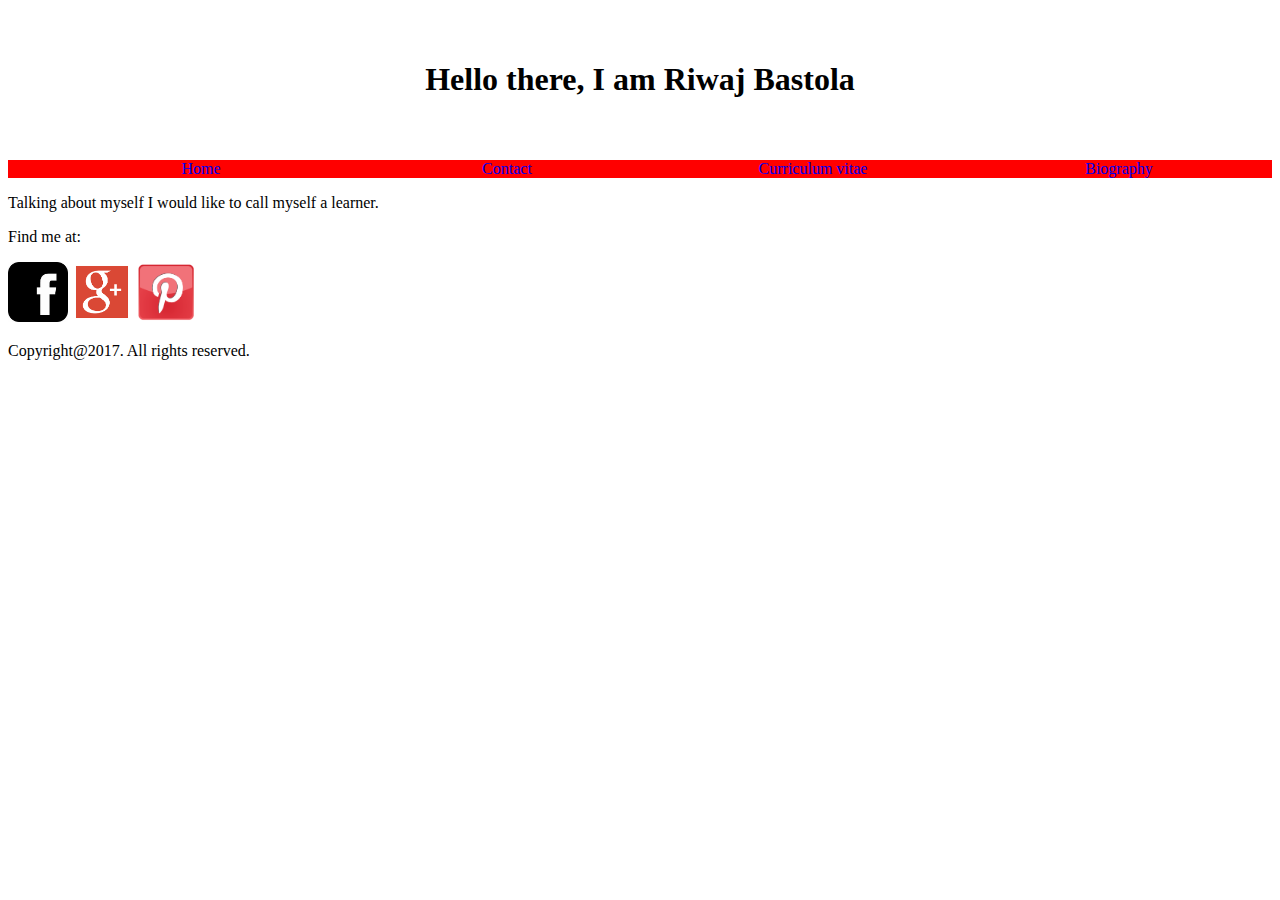
==== biography.html @ 9e95ac1c "different pages are included" ====
<!doctype html>
<html>
  <head>
    <title> My website</title>
    <h1>Hello there, I am Riwaj Bastola</h1>
    <link rel="stylesheet" href="css/style.css">
    </style>
  </head>
  <body>
    <div class="nav">
      <ul>
        <li><a href="#">Home</a></li>
        <li><a href="#">Contact</a></li>
        <li><a href="#">Curriculum vitae</a></li>
        <li><a href="#">Biography</a></li>
      </ul>
    </div>
<div class="intro">
  <p>Talking about myself I would like to call myself  a learner.


    <footer>
      <div class="find">
        <p>Find me at:</p>
          <a href="#"><img src="icons/facebook.jpg" alt="fb"></a>
          <a href="#"><img src="icons/googleplus.png" alt="fb"></a>
          <a href="#"><img src="icons/pinterest.jpg" alt="fb"></a>
        </div>



      <p>Copyright@2017. All rights reserved.



    </footer>

  </body>
</html>
---- css/style.css ----
body{
  background-image: url(../images/1.png);
  background-repeat: repeat;
}

.find img{
  width:60px;
  height: 60px;


}

.nav{
  background:red;
}

.nav ul{
  list-style-type: none;
  display:flex;
  justify-content: space-between;
}

.nav a{
  text-decoration: none;
  display:block;
  text-align: center;
}

.nav li{
  flex:1 1 0;
}

.nav a:hover{
  background:rgba(80,0,0,0.3);
}

h1{
  
  text-align: center;
  padding: 40px;
  font-family: Apple Chancery, cursive;
}

footer{
  width: 100%;
  justify-content: space-between;

}
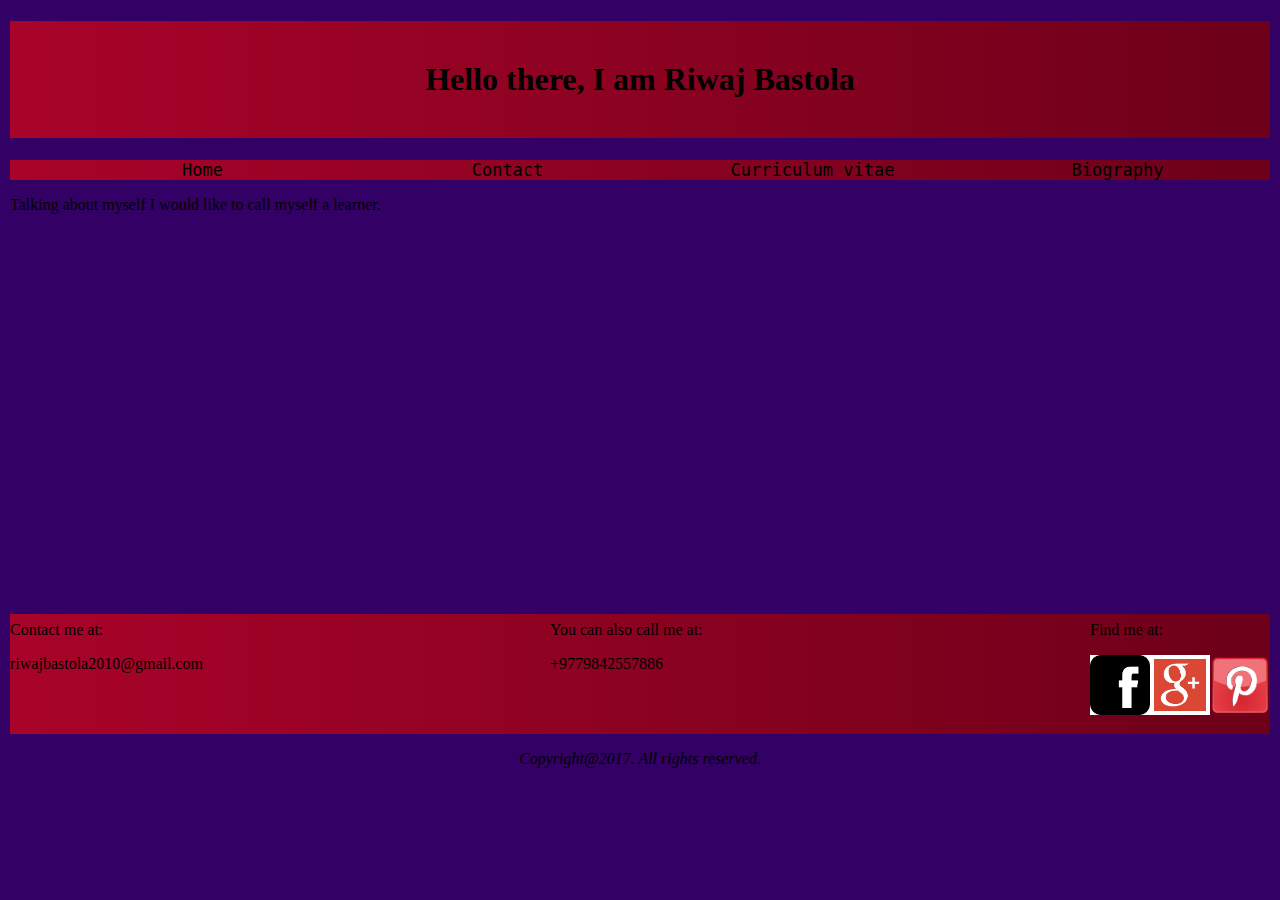
==== commit 1fc27160: "Different pages are modified allong with the images" ====
--- a/biography.html
+++ b/biography.html
@@ -1,18 +1,19 @@
 <!doctype html>
 <html>
   <head>
-    <title> My website</title>
-    <h1>Hello there, I am Riwaj Bastola</h1>
     <link rel="stylesheet" href="css/style.css">
     </style>
   </head>
   <body>
+    <header>
+        <h1>Hello there, I am Riwaj Bastola</h1>
+      </header>
     <div class="nav">
       <ul>
-        <li><a href="#">Home</a></li>
-        <li><a href="#">Contact</a></li>
-        <li><a href="#">Curriculum vitae</a></li>
-        <li><a href="#">Biography</a></li>
+        <li><a href="index.html">Home</a></li>
+        <li><a href="contact.html">Contact</a></li>
+        <li><a href="cv.html">Curriculum vitae</a></li>
+        <li><a href="biography.html">Biography</a></li>
       </ul>
     </div>
 <div class="intro">
@@ -20,20 +21,24 @@
 
 
     <footer>
-      <div class="find">
+      <div class="contact">
+        <p>Contact me at:</p>
+        riwajbastola2010@gmail.com
+      </div>
+      <div class="call">
+        <p>You can also call me at:</p>
+          +9779842557886
+        </div>
+        <div class="find">
         <p>Find me at:</p>
-          <a href="#"><img src="icons/facebook.jpg" alt="fb"></a>
-          <a href="#"><img src="icons/googleplus.png" alt="fb"></a>
-          <a href="#"><img src="icons/pinterest.jpg" alt="fb"></a>
+         <a href="#"><img src="icons/facebook.jpg" alt="facebook"></a>
+         <a href="#"><img src="icons/googleplus.png" alt="google"></a>
+         <a href="#"><img src="icons/pinterest.jpg" alt="pinterest"></a>
         </div>
-
-
-
-      <p>Copyright@2017. All rights reserved.
-
-
-
     </footer>
+      <div class="copyright">
+        <p>Copyright@2017. All rights reserved.</p>
+      </div>
 
   </body>
 </html>
--- a/css/style.css
+++ b/css/style.css
@@ -1,19 +1,23 @@
 body{
-  background-image: url(../images/1.png);
-  background-repeat: repeat;
+  margin: 10px;
+
+  background-color: #330066;
+
+}
+
+header{
+   background:linear-gradient(to right, rgba(169,3,41,1) 0%, rgba(143,2,34,1) 44%, rgba(109,0,25,1) 100%);
 }
 
 .find img{
   width:60px;
   height: 60px;
-
-
+  float: left;
 }
 
 .nav{
-  background:red;
+  background:linear-gradient(to right, rgba(169,3,41,1) 0%, rgba(143,2,34,1) 44%, rgba(109,0,25,1) 100%);
 }
-
 .nav ul{
   list-style-type: none;
   display:flex;
@@ -24,25 +28,75 @@
   text-decoration: none;
   display:block;
   text-align: center;
-}
+  font-style: bold;
+  font-family:monospace;
+  font-size: 17px;
+  color: black;
+
+  }
 
 .nav li{
   flex:1 1 0;
 }
 
 .nav a:hover{
-  background:rgba(80,0,0,0.3);
+  background:#FFEFD5;
 }
 
 h1{
-  
+
   text-align: center;
   padding: 40px;
-  font-family: Apple Chancery, cursive;
+  font-family: 'Arizonia',cursive;
 }
 
 footer{
   width: 100%;
+  background:linear-gradient(to right, rgba(169,3,41,1) 0%, rgba(143,2,34,1) 44%, rgba(109,0,25,1) 100%);;
+  height:120px;
+  margin-top: 400px;
+  display: flex;
   justify-content: space-between;
 
+
+
 }
+
+.copyright{
+  text-align: center;
+  font-style: italic;
+}
+.find{
+  font-family: fantasy;
+
+  padding-top: 5px;
+}
+
+.call{
+  flex: 1;
+
+}
+
+.contact{
+  flex: 1;
+}
+.find p{
+  font-family:fantasy;
+  margin-top: 2px;
+
+}
+
+.contact p{
+  font-family: fantasy;
+  margin-top: 7px;
+}
+
+.call p{
+  font-family: fantasy;
+  margin-top: 7px;
+
+}
+
+num{
+  text-decoration: underline;
+}
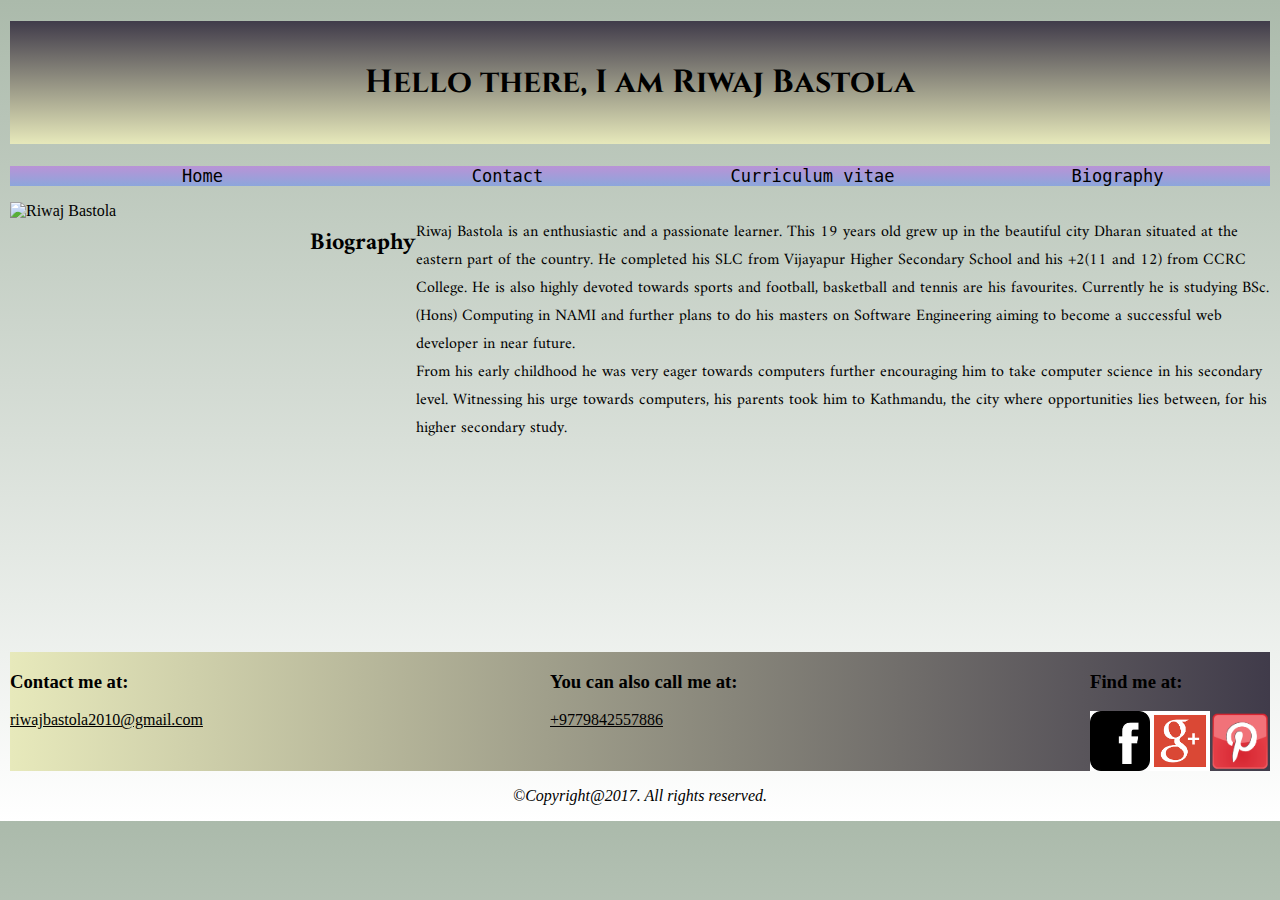
==== commit 5db90944: "Different components are modified" ====
--- a/biography.html
+++ b/biography.html
@@ -1,44 +1,60 @@
 <!doctype html>
 <html>
-  <head>
-    <link rel="stylesheet" href="css/style.css">
-    </style>
-  </head>
-  <body>
-    <header>
-        <h1>Hello there, I am Riwaj Bastola</h1>
-      </header>
-    <div class="nav">
-      <ul>
-        <li><a href="index.html">Home</a></li>
-        <li><a href="contact.html">Contact</a></li>
-        <li><a href="cv.html">Curriculum vitae</a></li>
-        <li><a href="biography.html">Biography</a></li>
-      </ul>
-    </div>
-<div class="intro">
-  <p>Talking about myself I would like to call myself  a learner.
+<head>
+  <title> My website</title>
+  <link href="https://fonts.googleapis.com/css?family=Cinzel" rel="stylesheet">
+  <link href="https://fonts.googleapis.com/css?family=Jim+Nightshade" rel="stylesheet">
+  <link href="https://fonts.googleapis.com/css?family=Amiri" rel="stylesheet">
+  <link rel="stylesheet" href="css/biography.css">
+  <link rel="stylesheet" href="css/style.css">
+
+</head>
+<body>
+  <header>
+    <h1>Hello there, I am Riwaj Bastola</h1>
+    </header>
+
+  <nav>
+  <ul>
+      <li><a href="index.html">Home</a></li>
+      <li><a href="contact.html">Contact</a></li>
+      <li><a href="cv.html">Curriculum vitae</a></li>
+      <li><a href="biography.html">Biography</a></li>
+    </ul>
+  </nav>
+  <section>
+
+  <div class="bioimg">
+  <img src="images/logo.jpg" alt="Riwaj Bastola">
+  </div>
+    <div class="bio"><h2>Biography</h2>
+      <p>Riwaj Bastola is an enthusiastic and a passionate learner. This 19 years old grew up in the beautiful city Dharan situated at the eastern part of the country. He completed his SLC from Vijayapur Higher Secondary School and his +2(11 and 12) from CCRC College. He is also highly devoted towards sports and football, basketball and tennis are his favourites. Currently he is studying BSc. (Hons) Computing in NAMI and further plans to do his masters on Software Engineering aiming to become a successful web developer in near future. <br> From his early childhood he was very eager towards computers further encouraging him to take computer science in his secondary level. Witnessing his urge towards computers, his parents took him to Kathmandu, the city where opportunities lies between, for his higher secondary study.  <p>
 
 
-    <footer>
-      <div class="contact">
-        <p>Contact me at:</p>
-        riwajbastola2010@gmail.com
-      </div>
-      <div class="call">
-        <p>You can also call me at:</p>
-          +9779842557886
-        </div>
-        <div class="find">
-        <p>Find me at:</p>
-         <a href="#"><img src="icons/facebook.jpg" alt="facebook"></a>
-         <a href="#"><img src="icons/googleplus.png" alt="google"></a>
-         <a href="#"><img src="icons/pinterest.jpg" alt="pinterest"></a>
-        </div>
-    </footer>
-      <div class="copyright">
-        <p>Copyright@2017. All rights reserved.</p>
+
+
+
       </div>
 
-  </body>
+    </section>
+  <footer>
+    <div class="contact">
+      <h3>Contact me at:</h3>
+    <p class>  riwajbastola2010@gmail.com</p>
+    </div>
+    <div class="call">
+      <h3>You can also call me at:</h3>
+      <p class>  +9779842557886</p>
+      </div>
+      <div class="find">
+      <h3>Find me at:</h3>
+       <a href="#"><img src="icons/facebook.jpg" alt="facebook"></a>
+       <a href="#"><img src="icons/googleplus.png" alt="google"></a>
+       <a href="#"><img src="icons/pinterest.jpg" alt="pinterest"></a>
+      </div>
+  </footer>
+    <div class="copyright">
+      <p>©Copyright@2017. All rights reserved.</p>
+    </div>
+</body>
 </html>
--- a/css/biography.css
+++ b/css/biography.css
@@ -0,0 +1,22 @@
+.bioimg img{
+  height:400px;
+  width: 300px;
+  float: right;
+  display: flex;
+
+ }
+.bio{
+ display: flex;
+
+  font-family: 'Amiri', serif;
+ }
+
+.bio h2{
+  font-family: 'Amiri', serif;
+  
+ }
+
+section{
+  display: flex;
+  width: 100%;
+ }
--- a/css/style.css
+++ b/css/style.css
@@ -1,12 +1,11 @@
 body{
   margin: 10px;
-
-  background-color: #330066;
+  background: linear-gradient(#abbaab, #ffffff);
 
 }
 
 header{
-   background:linear-gradient(to right, rgba(169,3,41,1) 0%, rgba(143,2,34,1) 44%, rgba(109,0,25,1) 100%);
+   background:linear-gradient(#403B4A, #E7E9BB);
 }
 
 .find img{
@@ -15,16 +14,17 @@
   float: left;
 }
 
-.nav{
-  background:linear-gradient(to right, rgba(169,3,41,1) 0%, rgba(143,2,34,1) 44%, rgba(109,0,25,1) 100%);
+nav{
+   background:linear-gradient(#B993D6, #8CA6DB );
 }
-.nav ul{
+
+nav ul{
   list-style-type: none;
   display:flex;
   justify-content: space-between;
 }
 
-.nav a{
+nav a{
   text-decoration: none;
   display:block;
   text-align: center;
@@ -35,26 +35,26 @@
 
   }
 
-.nav li{
+nav li{
   flex:1 1 0;
 }
 
-.nav a:hover{
-  background:#FFEFD5;
+nav a:hover{
+  background: linear-gradient(#a73737, #7a2828);
 }
 
 h1{
 
   text-align: center;
   padding: 40px;
-  font-family: 'Arizonia',cursive;
+  font-family: 'Cinzel',serif;
 }
 
 footer{
   width: 100%;
-  background:linear-gradient(to right, rgba(169,3,41,1) 0%, rgba(143,2,34,1) 44%, rgba(109,0,25,1) 100%);;
-  height:120px;
-  margin-top: 400px;
+   background:linear-gradient(to left, #403B4A, #E7E9BB);
+
+  margin-top:50px;
   display: flex;
   justify-content: space-between;
 
@@ -62,15 +62,12 @@
 
 }
 
+
 .copyright{
   text-align: center;
   font-style: italic;
 }
-.find{
-  font-family: fantasy;
 
-  padding-top: 5px;
-}
 
 .call{
   flex: 1;
@@ -80,23 +77,40 @@
 .contact{
   flex: 1;
 }
-.find p{
-  font-family:fantasy;
-  margin-top: 2px;
+
+
+
+footer p{
+  text-decoration: underline;
 
 }
 
-.contact p{
-  font-family: fantasy;
-  margin-top: 7px;
+@media all and (max-width:600px)
+{
+  nav {
+    width:100%;
+
+
+
+  }
+nav  ul{
+  display: flex;
+    flex-direction: column;
+  }
+  .describe{
+    flex-direction: column;
+  }
+section{
+  flex-direction: column;
+}
+footer{
+  flex-direction: column;
 }
 
-.call p{
-  font-family: fantasy;
-  margin-top: 7px;
+
+
+
+
+
 
 }
-
-num{
-  text-decoration: underline;
-}
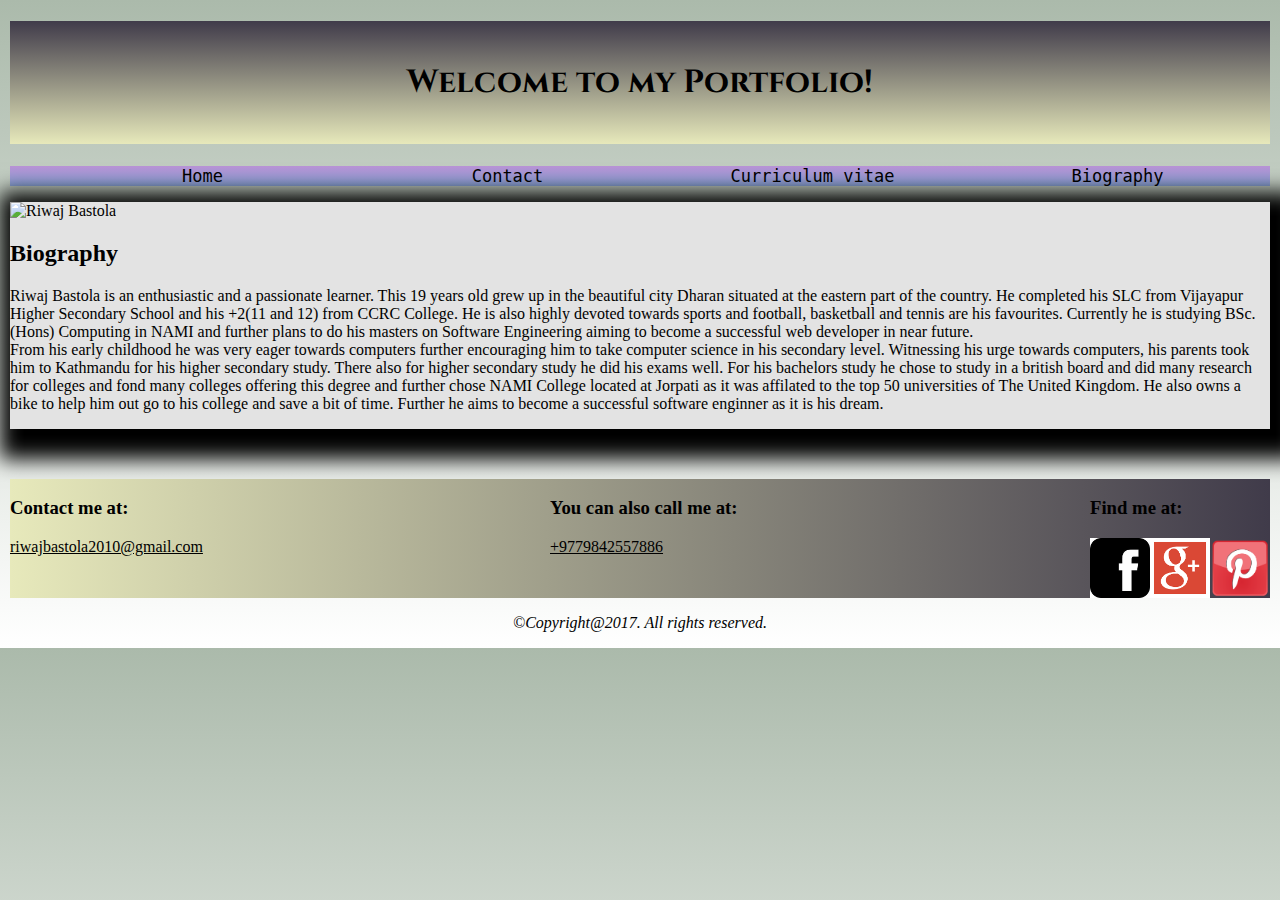
==== commit 9621be8a: "All the html and css files are completed" ====
--- a/biography.html
+++ b/biography.html
@@ -1,60 +1,62 @@
+<!--Riwaj Bastola UNID:16443282 -->
+
 <!doctype html>
-<html>
-<head>
-  <title> My website</title>
-  <link href="https://fonts.googleapis.com/css?family=Cinzel" rel="stylesheet">
-  <link href="https://fonts.googleapis.com/css?family=Jim+Nightshade" rel="stylesheet">
-  <link href="https://fonts.googleapis.com/css?family=Amiri" rel="stylesheet">
-  <link rel="stylesheet" href="css/biography.css">
-  <link rel="stylesheet" href="css/style.css">
+<html><!--HTML file starts here -->
+  <head><!--head start here-->
+    <title> My website</title><!-- This is the title of my website -->
+    <link href="https://fonts.googleapis.com/css?family=Cinzel" rel="stylesheet">
+    <link href="https://fonts.googleapis.com/css?family=Jim+Nightshade" rel="stylesheet">
+    <link href="https://fonts.googleapis.com/css?family=Amiri" rel="stylesheet">
+    <link rel="stylesheet" href="css/index.css">
+    <link rel="stylesheet" href="css/style.css">
 
-</head>
-<body>
-  <header>
-    <h1>Hello there, I am Riwaj Bastola</h1>
-    </header>
+  </head><!-- head ends here -->
+  <body><!-- body strats here-->
+    <header><!-- header starts here-->
+      <h1>Welcome to my Portfolio!</h1>
+    </header><!-- header ends here-->
 
-  <nav>
-  <ul>
-      <li><a href="index.html">Home</a></li>
-      <li><a href="contact.html">Contact</a></li>
-      <li><a href="cv.html">Curriculum vitae</a></li>
-      <li><a href="biography.html">Biography</a></li>
-    </ul>
-  </nav>
-  <section>
+    <nav><!-- nav starts here-->
+    <ul>
+        <li><a href="index.html">Home</a></li>
+        <li><a href="contact.html">Contact</a></li>
+        <li><a href="cv.html">Curriculum vitae</a></li>
+        <li><a href="biography.html">Biography</a></li>
+      </ul>
+    </nav><!-- nav ends here-->
+  <section><!-- section starts here-->
+<div class="combo"><!-- class combo starts here-->
+  <div class="bioimg"><!-- class bioimg starts here-->
+  <img src="images/logo.jpg" alt="Riwaj Bastola">
+</div><!-- class bioimg ends here-->
 
-  <div class="bioimg">
-  <img src="images/logo.jpg" alt="Riwaj Bastola">
-  </div>
-    <div class="bio"><h2>Biography</h2>
-      <p>Riwaj Bastola is an enthusiastic and a passionate learner. This 19 years old grew up in the beautiful city Dharan situated at the eastern part of the country. He completed his SLC from Vijayapur Higher Secondary School and his +2(11 and 12) from CCRC College. He is also highly devoted towards sports and football, basketball and tennis are his favourites. Currently he is studying BSc. (Hons) Computing in NAMI and further plans to do his masters on Software Engineering aiming to become a successful web developer in near future. <br> From his early childhood he was very eager towards computers further encouraging him to take computer science in his secondary level. Witnessing his urge towards computers, his parents took him to Kathmandu, the city where opportunities lies between, for his higher secondary study.  <p>
+    <div class="bio"><!-- class bio starts here-->
+      <h2>Biography</h2>
+      <p>Riwaj Bastola is an enthusiastic and a passionate learner. This 19 years old grew up in the beautiful city Dharan situated at the eastern part of the country. He completed his SLC from Vijayapur Higher Secondary School and his +2(11 and 12) from CCRC College. He is also highly devoted towards sports and football, basketball and tennis are his favourites. Currently he is studying BSc. (Hons) Computing in NAMI and further plans to do his masters on Software Engineering aiming to become a successful web developer in near future. <br> From his early childhood he was very eager towards computers further encouraging him to take computer science in his secondary level. Witnessing his urge towards computers, his parents took him to Kathmandu for his higher secondary study. There also for higher secondary study he did his exams well. For his bachelors study he chose to study in a british board and did many research for colleges and fond many colleges offering this degree and further chose NAMI College located at Jorpati as it was affilated to the top 50 universities of The United Kingdom. He also owns a bike to help him out go to his college and save a bit of time. Further he aims to become a successful software enginner as it is his dream. <p>
 
 
+      </div><!-- class bio ends here-->
+    </div><!-- class combo ends here-->
 
-
-
-      </div>
-
-    </section>
-  <footer>
-    <div class="contact">
-      <h3>Contact me at:</h3>
-    <p class>  riwajbastola2010@gmail.com</p>
-    </div>
-    <div class="call">
-      <h3>You can also call me at:</h3>
-      <p class>  +9779842557886</p>
-      </div>
-      <div class="find">
-      <h3>Find me at:</h3>
-       <a href="#"><img src="icons/facebook.jpg" alt="facebook"></a>
-       <a href="#"><img src="icons/googleplus.png" alt="google"></a>
-       <a href="#"><img src="icons/pinterest.jpg" alt="pinterest"></a>
-      </div>
-  </footer>
-    <div class="copyright">
-      <p>©Copyright@2017. All rights reserved.</p>
-    </div>
-</body>
-</html>
+  </section><!-- section ends here-->
+    <footer><!-- footer starts here-->
+      <div class="contact"><!-- class contact starts here-->
+        <h3>Contact me at:</h3>
+      <p class>  riwajbastola2010@gmail.com</p>
+    </div><!-- class contact ends here-->
+      <div class="call"><!-- class call starts here-->
+        <h3>You can also call me at:</h3>
+        <p class>  +9779842557886</p>
+      </div><!-- class call ends here-->
+        <div class="find"><!-- class find starts here-->
+        <h3>Find me at:</h3>
+         <a href="#"><img src="icons/facebook.jpg" alt="facebook"></a>
+         <a href="#"><img src="icons/googleplus.png" alt="google"></a>
+         <a href="#"><img src="icons/pinterest.jpg" alt="pinterest"></a>
+        </div>
+    </footer><!-- class find ends here-->
+      <div class="copyright"><!-- class copyright starts here-->
+        <p>©Copyright@2017. All rights reserved.</p>
+      </div><!-- class copyright ends here-->
+  </body><!-- body ends here-->
+  </html><!-- html file ends here-->
--- a/css/index.css
+++ b/css/index.css
@@ -0,0 +1,20 @@
+/**Riwaj Bastola UNID: 164443282**/
+section{
+  width:100%;
+  background:#e3e3e3;
+  display: flex;
+
+
+  box-shadow: 10px 10px 20px 20px;
+}
+.image img{
+  width:300px;
+  height:400px;
+  border-radius: 50%;
+}
+.describe{
+  font-family: 'Amiri', serif;
+  font-size: 25px;
+  text-align: center;
+  display: flex;
+}
--- a/css/style.css
+++ b/css/style.css
@@ -1,3 +1,4 @@
+/**Riwaj Bastola UNID: 164443282**/
 body{
   margin: 10px;
   background: linear-gradient(#abbaab, #ffffff);
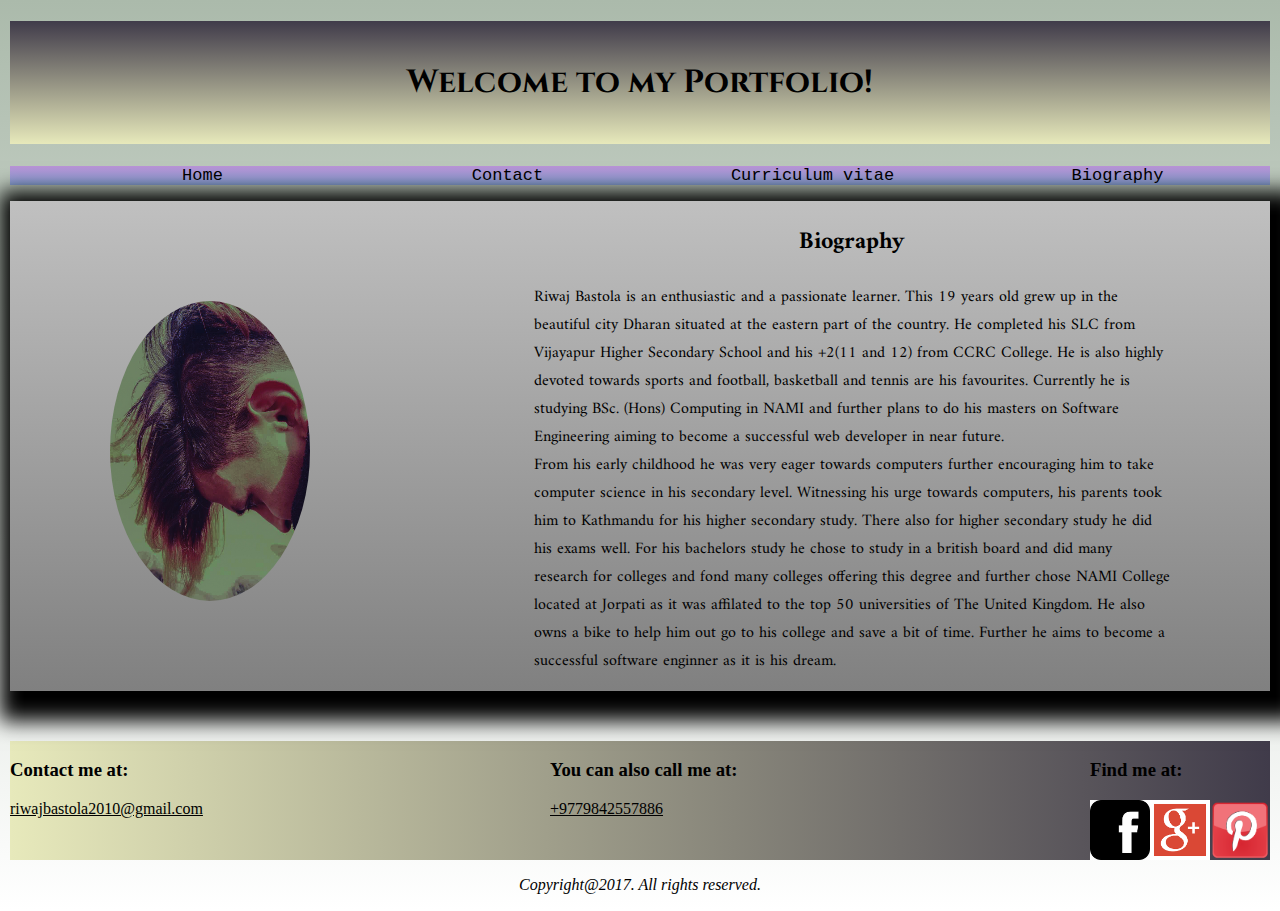
==== commit 5901205b: "Final touch  is given" ====
--- a/biography.html
+++ b/biography.html
@@ -7,7 +7,7 @@
     <link href="https://fonts.googleapis.com/css?family=Cinzel" rel="stylesheet">
     <link href="https://fonts.googleapis.com/css?family=Jim+Nightshade" rel="stylesheet">
     <link href="https://fonts.googleapis.com/css?family=Amiri" rel="stylesheet">
-    <link rel="stylesheet" href="css/index.css">
+    <link rel="stylesheet" href="css/biography.css">
     <link rel="stylesheet" href="css/style.css">
 
   </head><!-- head ends here -->
@@ -25,18 +25,18 @@
       </ul>
     </nav><!-- nav ends here-->
   <section><!-- section starts here-->
-<div class="combo"><!-- class combo starts here-->
-  <div class="bioimg"><!-- class bioimg starts here-->
-  <img src="images/logo.jpg" alt="Riwaj Bastola">
-</div><!-- class bioimg ends here-->
+    <div class="combo"><!-- class combo starts here-->
+      <div class="bioimg"><!-- class bioimg starts here-->
+        <img src="Images/logo.jpg" alt="Riwaj Bastola">
+      </div><!-- class bioimg ends here-->
 
-    <div class="bio"><!-- class bio starts here-->
-      <h2>Biography</h2>
-      <p>Riwaj Bastola is an enthusiastic and a passionate learner. This 19 years old grew up in the beautiful city Dharan situated at the eastern part of the country. He completed his SLC from Vijayapur Higher Secondary School and his +2(11 and 12) from CCRC College. He is also highly devoted towards sports and football, basketball and tennis are his favourites. Currently he is studying BSc. (Hons) Computing in NAMI and further plans to do his masters on Software Engineering aiming to become a successful web developer in near future. <br> From his early childhood he was very eager towards computers further encouraging him to take computer science in his secondary level. Witnessing his urge towards computers, his parents took him to Kathmandu for his higher secondary study. There also for higher secondary study he did his exams well. For his bachelors study he chose to study in a british board and did many research for colleges and fond many colleges offering this degree and further chose NAMI College located at Jorpati as it was affilated to the top 50 universities of The United Kingdom. He also owns a bike to help him out go to his college and save a bit of time. Further he aims to become a successful software enginner as it is his dream. <p>
+      <div class="bio"><!-- class bio starts here-->
+        <h2>Biography</h2>
+        <p>Riwaj Bastola is an enthusiastic and a passionate learner. This 19 years old grew up in the beautiful city Dharan situated at the eastern part of the country. He completed his SLC from Vijayapur Higher Secondary School and his +2(11 and 12) from CCRC College. He is also highly devoted towards sports and football, basketball and tennis are his favourites. Currently he is studying BSc. (Hons) Computing in NAMI and further plans to do his masters on Software Engineering aiming to become a successful web developer in near future.<br> From his early childhood he was very eager towards computers further encouraging him to take computer science in his secondary level. Witnessing his urge towards computers, his parents took him to Kathmandu for his higher secondary study. There also for higher secondary study he did his exams well. For his bachelors study he chose to study in a british board and did many research for colleges and fond many colleges offering this degree and further chose NAMI College located at Jorpati as it was affilated to the top 50 universities of The United Kingdom. He also owns a bike to help him out go to his college and save a bit of time. Further he aims to become a successful software enginner as it is his dream. </p>
 
 
-      </div><!-- class bio ends here-->
-    </div><!-- class combo ends here-->
+        </div><!-- class bio ends here-->
+      </div><!-- class combo ends here-->
 
   </section><!-- section ends here-->
     <footer><!-- footer starts here-->
@@ -56,7 +56,7 @@
         </div>
     </footer><!-- class find ends here-->
       <div class="copyright"><!-- class copyright starts here-->
-        <p>©Copyright@2017. All rights reserved.</p>
+        <p>Copyright@2017. All rights reserved.</p>
       </div><!-- class copyright ends here-->
   </body><!-- body ends here-->
   </html><!-- html file ends here-->
--- a/css/biography.css
+++ b/css/biography.css
@@ -0,0 +1,40 @@
+/**Riwaj Bastola UNID: 164443282**/
+.bioimg{
+  width:40%;
+  margin-left: 100px;
+  margin-top: 100px;
+
+}
+.bioimg img{
+width:200px;
+height:300px;
+border-radius: 60%;
+
+
+
+ }
+ .bio{
+  margin-left: 0px;
+  width: 60%;
+  font-family: 'Amiri', serif;
+  margin-right: 100px;
+ }
+
+.bio h2{
+  font-family: 'Amiri', serif;
+  text-align: center;
+
+ }
+
+
+ .combo{
+   display:flex;
+   width: 100%;
+  box-shadow: 10px 10px 20px 20px;
+  background: linear-gradient(silver, grey);
+ }
+
+section{
+  display: flex;
+  width: 100%;
+ }
--- a/css/style.css
+++ b/css/style.css
@@ -38,7 +38,7 @@
 
 nav li{
   flex:1 1 0;
-}
+  }
 
 nav a:hover{
   background: linear-gradient(#a73737, #7a2828);
@@ -53,8 +53,7 @@
 
 footer{
   width: 100%;
-   background:linear-gradient(to left, #403B4A, #E7E9BB);
-
+  background:linear-gradient(to left, #403B4A, #E7E9BB);
   margin-top:50px;
   display: flex;
   justify-content: space-between;
